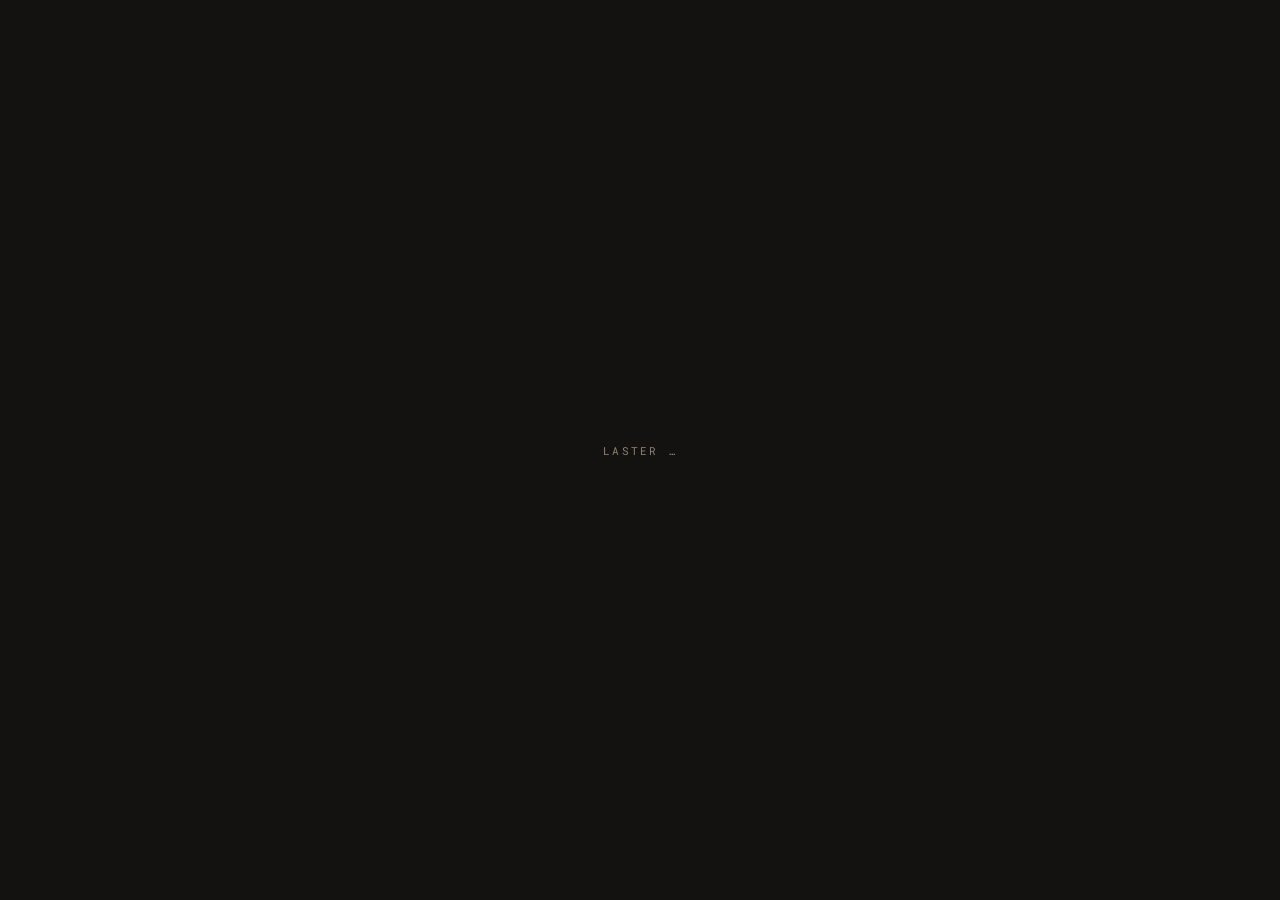
==== treningslogg-live/index.html @ 355690ac "feat(theme): Steel-tema – mørk redesign av hele mobil-appen Implementerer Steel-handoffen fra Claude" ====
<!doctype html>
<html lang="no">
<head>
<meta charset="utf-8">
<meta name="viewport" content="width=device-width, initial-scale=1, viewport-fit=cover">
<title>Treningslogg — Bodø Jiu Jitsu</title>

<!-- PWA / iOS-ikon-config -->
<meta name="description" content="Logg og planlegg økter for Bodø Jiu Jitsu">
<meta name="theme-color" content="#141210">
<link rel="manifest" href="manifest.webmanifest">

<!-- iOS-spesifikt: gjør "Legg til på Hjemskjerm" til en ekte fullskjerm-app -->
<meta name="apple-mobile-web-app-capable" content="yes">
<meta name="mobile-web-app-capable" content="yes">
<meta name="apple-mobile-web-app-status-bar-style" content="black-translucent">
<meta name="apple-mobile-web-app-title" content="Treningslogg">
<link rel="apple-touch-icon" sizes="180x180" href="icons/apple-touch-icon.png">

<!-- Vanlig favicon -->
<link rel="icon" type="image/png" sizes="32x32" href="icons/favicon-32.png">
<link rel="icon" type="image/png" sizes="192x192" href="icons/icon-192.png">

<style>
  html, body { margin: 0; background: #141210; font-family: 'Roboto Mono', 'Courier New', monospace; -webkit-font-smoothing: antialiased; }
  * { box-sizing: border-box; }
  input, button, textarea, select { font-family: inherit; }
  input[type=time]::-webkit-calendar-picker-indicator { opacity: 0.6; }
  @keyframes tlToastIn { from { opacity: 0; transform: translate(-50%, 8px); } to { opacity: 1; transform: translate(-50%, 0); } }

  /* Loading-skjerm før app er klar */
  #__tl_boot {
    position: fixed; inset: 0; display: flex; align-items: center; justify-content: center;
    background: #141210; color: #8C8278; font-size: 11px; letter-spacing: 0.2em; text-transform: uppercase; z-index: 9999;
  }
  #__tl_boot.hidden { display: none; }
</style>

<link rel="preconnect" href="https://fonts.googleapis.com">
<link rel="preconnect" href="https://fonts.gstatic.com" crossorigin>
<link href="https://fonts.googleapis.com/css2?family=Roboto+Mono:wght@400;500;700&display=swap" rel="stylesheet">
<script src="https://unpkg.com/react@18.3.1/umd/react.development.js" crossorigin="anonymous"></script>
<script src="https://unpkg.com/react-dom@18.3.1/umd/react-dom.development.js" crossorigin="anonymous"></script>
<script src="https://unpkg.com/@babel/standalone@7.29.0/babel.min.js" crossorigin="anonymous"></script>
</head>
<body>

<div id="__tl_boot">laster …</div>
<div id="root"></div>

<!-- 1. Statisk konfig (grupper, tags, demo-data) -->
<script src="app/data.js"></script>

<!-- 2. Backend-klient (Sheets via Apps Script) -->
<script src="app/api.js"></script>

<!-- 3. Tweaks-panel (utseende-justering) -->
<script type="text/babel" src="tweaks-panel.jsx"></script>

<!-- 4. Hovedapp -->
<script type="text/babel" src="app/mobile.jsx"></script>

<!-- 5. Mount -->
<script type="text/babel">
  const root = ReactDOM.createRoot(document.getElementById('root'));
  root.render(<MobileApp />);
  // Skjul boot-skjerm når React har rendret
  setTimeout(() => {
    const boot = document.getElementById('__tl_boot');
    if (boot) boot.classList.add('hidden');
  }, 300);
</script>

</body>
</html>
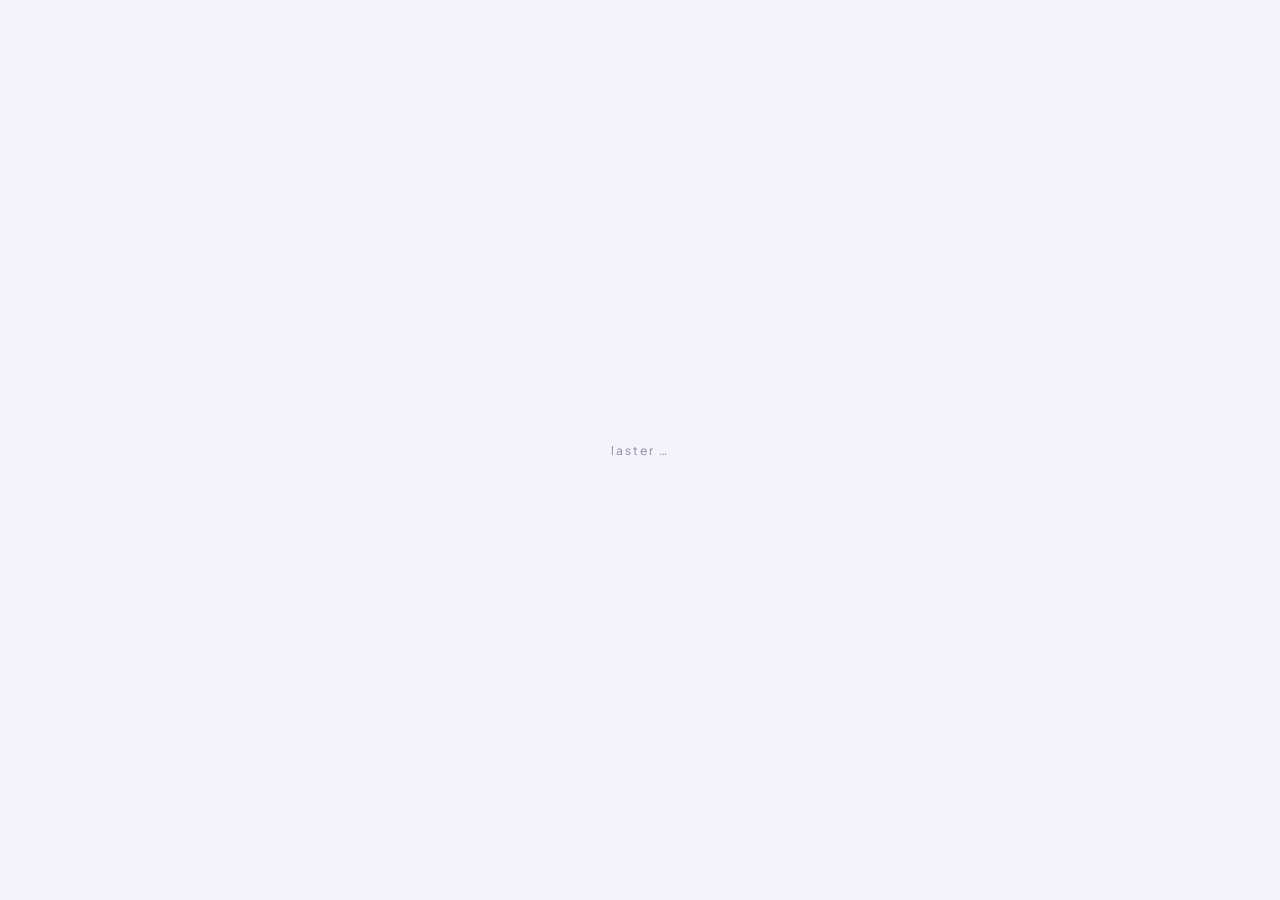
==== commit a7f9d9bf: "feat(theme): bytt fra Steel (mørkt) til Daylight (lyst, lavendel) Stor visuell omlegging — fra det m" ====
--- a/treningslogg-live/index.html
+++ b/treningslogg-live/index.html
@@ -7,7 +7,10 @@
 
 <!-- PWA / iOS-ikon-config -->
 <meta name="description" content="Logg og planlegg økter for Bodø Jiu Jitsu">
-<meta name="theme-color" content="#141210">
+<meta name="theme-color" content="#F4F3FB">
+<meta http-equiv="Cache-Control" content="no-cache, no-store, must-revalidate">
+<meta http-equiv="Pragma" content="no-cache">
+<meta http-equiv="Expires" content="0">
 <link rel="manifest" href="manifest.webmanifest">
 
 <!-- iOS-spesifikt: gjør "Legg til på Hjemskjerm" til en ekte fullskjerm-app -->
@@ -22,7 +25,7 @@
 <link rel="icon" type="image/png" sizes="192x192" href="icons/icon-192.png">
 
 <style>
-  html, body { margin: 0; background: #141210; font-family: 'Roboto Mono', 'Courier New', monospace; -webkit-font-smoothing: antialiased; }
+  html, body { margin: 0; background: #F4F3FB; color: #232136; font-family: 'Plus Jakarta Sans', system-ui, -apple-system, sans-serif; -webkit-font-smoothing: antialiased; }
   * { box-sizing: border-box; }
   input, button, textarea, select { font-family: inherit; }
   input[type=time]::-webkit-calendar-picker-indicator { opacity: 0.6; }
@@ -31,16 +34,16 @@
   /* Loading-skjerm før app er klar */
   #__tl_boot {
     position: fixed; inset: 0; display: flex; align-items: center; justify-content: center;
-    background: #141210; color: #8C8278; font-size: 11px; letter-spacing: 0.2em; text-transform: uppercase; z-index: 9999;
+    background: #F4F3FB; color: #8A86A0; font-size: 12px; letter-spacing: 0.16em; z-index: 9999;
   }
   #__tl_boot.hidden { display: none; }
 </style>
 
 <link rel="preconnect" href="https://fonts.googleapis.com">
 <link rel="preconnect" href="https://fonts.gstatic.com" crossorigin>
-<link href="https://fonts.googleapis.com/css2?family=Roboto+Mono:wght@400;500;700&display=swap" rel="stylesheet">
-<script src="https://unpkg.com/react@18.3.1/umd/react.development.js" crossorigin="anonymous"></script>
-<script src="https://unpkg.com/react-dom@18.3.1/umd/react-dom.development.js" crossorigin="anonymous"></script>
+<link href="https://fonts.googleapis.com/css2?family=Plus+Jakarta+Sans:wght@400;500;600;700;800&display=swap" rel="stylesheet">
+<script src="https://unpkg.com/react@18.3.1/umd/react.production.min.js" crossorigin="anonymous"></script>
+<script src="https://unpkg.com/react-dom@18.3.1/umd/react-dom.production.min.js" crossorigin="anonymous"></script>
 <script src="https://unpkg.com/@babel/standalone@7.29.0/babel.min.js" crossorigin="anonymous"></script>
 </head>
 <body>
@@ -54,10 +57,13 @@
 <!-- 2. Backend-klient (Sheets via Apps Script) -->
 <script src="app/api.js"></script>
 
-<!-- 3. Tweaks-panel (utseende-justering) -->
+<!-- 3. Felles tema + utils + compute (delt med desktop) -->
+<script src="app/shared.js"></script>
+
+<!-- 4. Tweaks-panel (utseende-justering) -->
 <script type="text/babel" src="tweaks-panel.jsx"></script>
 
-<!-- 4. Hovedapp -->
+<!-- 5. Hovedapp -->
 <script type="text/babel" src="app/mobile.jsx"></script>
 
 <!-- 5. Mount -->
